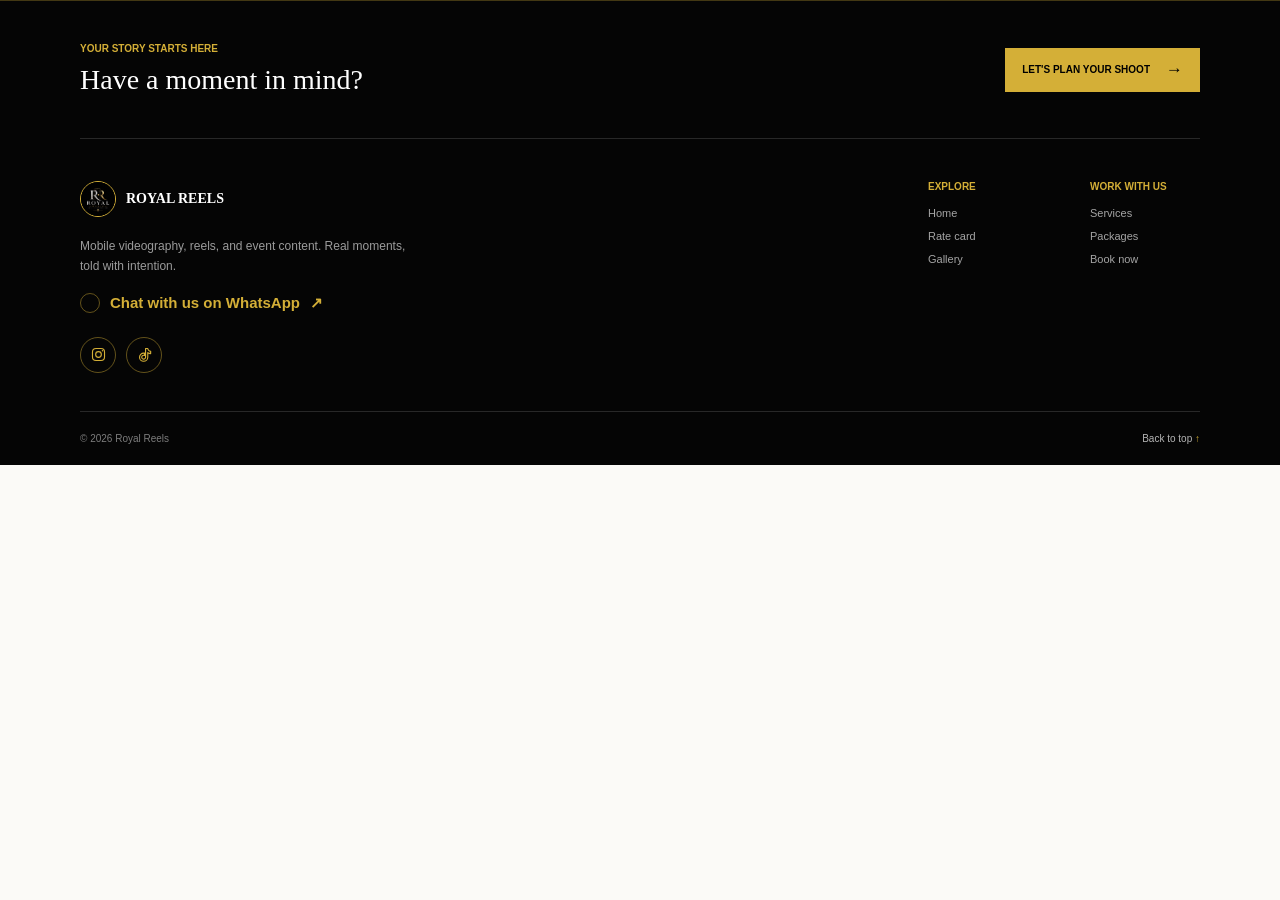
==== about.html @ 1a12eba7 "initial commit" ====
<!DOCTYPE html>
<html lang="en">
<head>
    <meta charset="UTF-8">
    <meta name="viewport" content="width=device-width, initial-scale=1.0">
    <title>About | Royal Reels</title>
    <link rel="stylesheet" href="index.css">
</head>
<body>
<nav class="mobile-bottom-nav" aria-label="Mobile navigation">
    <div class="mobile-bottom-nav-inner">
        <a class="mobile-bottom-nav-item" href="index.html#home">
            <svg viewBox="0 0 24 24" aria-hidden="true" focusable="false">
                <path d="M3 10.5 12 3l9 7.5M5 9.5V21h14V9.5M9 21v-6h6v6" />
            </svg>
            <span>Home</span>
        </a>
        <a class="mobile-bottom-nav-item" href="rate-card.html">
            <svg viewBox="0 0 24 24" aria-hidden="true" focusable="false">
                <path d="M5 4h14v16H5zM8 8h8M8 12h8M8 16h4" />
            </svg>
            <span>Rates</span>
        </a>
        <a class="mobile-book-button" href="Book-Now.html" aria-label="Book a shoot" title="Book a shoot">
            <span class="mobile-book-icon" aria-hidden="true">+</span>
            <span>Book</span>
        </a>
        <a class="mobile-bottom-nav-item" href="gallery.html">
            <svg viewBox="0 0 24 24" aria-hidden="true" focusable="false">
                <rect x="3" y="4" width="18" height="16" rx="2" />
                <circle cx="8" cy="9" r="1.2" />
                <path d="m3 17 5-5 4 4 3-3 6 5" />
            </svg>
            <span>Gallery</span>
        </a>
        <a class="mobile-bottom-nav-item is-active" href="index.html#about" aria-current="page">
            <svg viewBox="0 0 24 24" aria-hidden="true" focusable="false">
                <circle cx="12" cy="8" r="3.5" />
                <path d="M5 21c.7-4 3-6 7-6s6.3 2 7 6" />
            </svg>
            <span>About</span>
        </a>
    </div>
</nav>
    <footer class="site-footer">
        <div class="footer-cta">
            <div>
                <p class="footer-eyebrow">Your story starts here</p>
                <h2>Have a moment in mind?</h2>
            </div>
            <a class="footer-book" href="Book-Now.html">Let's plan your shoot <span aria-hidden="true">&rarr;</span></a>
        </div>
        <div class="footer-main">
            <div class="footer-brand-block">
                <a class="footer-brand" href="#home" aria-label="Royal Reels home">
                    <img src="images/logo.jpeg" alt="" width="42" height="42">
                    <span>ROYAL REELS</span>
                </a>
                <p>Mobile videography, reels, and event content. Real moments, told with intention.</p>
                <a class="footer-contact" href="https://wa.me/2347016181691" target="_blank" rel="noopener noreferrer" aria-label="Chat with us on WhatsApp">
                    <svg viewBox="0 0 24 24" aria-hidden="true" focusable="false">
                        <path d="M20.5 3.5A11.7 11.7 0 0 0 3.1 16.8L2 22l5.3-1.4A11.7 11.7 0 1 0 20.5 3.5Zm-7.8 17.2c-1.8 0-3.5-.5-5-1.4l-.4-.2-3.1.8 1-3.1-.3-.5a9.7 9.7 0 1 1 17 0 9.7 9.7 0 0 1-9.2 5.4Zm5.3-7.2c-.3-.2-1.7-.8-2-.9-.3-.1-.5-.2-.7.2-.2.3-.8.9-.9 1.1-.2.2-.3.2-.6.1a8.1 8.1 0 0 1-2.4-1.5c-.9-.8-1.5-1.8-1.7-2.1-.2-.3 0-.5.2-.7l.3-.3c.1-.1.2-.3.3-.5.1-.2 0-.4 0-.5l-.1-.4c-.1-.3-.7-1.7-.9-2.3-.2-.5-.4-.4-.7-.4h-.6c-.2 0-.5.1-.7.4-.3.3-1 1-1 2.4s1.1 2.8 1.3 3c.2.2 2.1 3.3 5.1 4.6.7.3 1.2.5 1.7.6.8.2 1.5.2 2.1.1.6-.1 1.7-.7 2-1.3.3-.7.3-1.2.2-1.3-.1-.1-.3-.2-.6-.4Z"></path>
                    </svg>
                    <span>Chat with us on WhatsApp</span>
                    <span aria-hidden="true">&nearr;</span>
                </a>
                <div class="footer-socials" role="group" aria-label="Social media">
                    <a href="https://www.instagram.com/officialroyal_reels?stkn=MTJ2NTk3cTl4YmVkdA%3D%3D&utm_source=qr" target="_blank" rel="noopener noreferrer" aria-label="Instagram">
                        <svg viewBox="0 0 24 24" aria-hidden="true" focusable="false">
                            <rect x="3.5" y="3.5" width="17" height="17" rx="5"></rect>
                            <circle cx="12" cy="12" r="4"></circle>
                            <circle class="footer-social-dot" cx="17.6" cy="6.7" r="1"></circle>
                        </svg>
                    </a>
                    <a href="https://www.tiktok.com/@the_mobilevideographer?_r=1&_t=ZS-9AAEpBnpHGO" target="_blank" rel="noopener noreferrer" aria-label="TikTok">
                        <svg viewBox="0 0 24 24" aria-hidden="true" focusable="false">
                            <path
                                d="M16.6 3.5c.4 2.4 1.8 3.8 4.1 4v3.2a9 9 0 0 1-4.1-1.3v6.4a5.8 5.8 0 1 1-5.8-5.8c.4 0 .8 0 1.2.1v3.3a2.7 2.7 0 1 0 1.5 2.4V3.5h3.1Z">
                            </path>
                        </svg>
                    </a>
                </div>
            </div>
            <nav class="footer-nav" aria-label="Footer navigation">
                <div class="footer-nav-group">
                    <h3>Explore</h3>
                    <a href="#home">Home</a>
                    <a href="rate-card.html">Rate card</a>
                    <a href="gallery.html">Gallery</a>
                </div>
                <div class="footer-nav-group">
                    <h3>Work with us</h3>
                    <a href="#services">Services</a>
                    <a href="#packages">Packages</a>
                    <a href="Book-Now.html">Book now</a>
                </div>
            </nav>
        </div>
        <div class="footer-bottom">
            <span>&copy; 2026 Royal Reels</span>
            <a href="#home">Back to top <span aria-hidden="true">&uarr;</span></a>
        </div>
    </footer>
</body>
</html>
---- index.css ----
:root {
	color-scheme: light;
	--ink: #25231f;
	--muted: #77736c;
	--paper: #fbfaf7;
	--line: #e9e5dc;
	--wine: #762f38;
	--wine-dark: #60232d;
	--gold: #b99554;
	--nav-gold: #C9A227;
}

* {
	box-sizing: border-box;
}

body {
	margin: 0;
	color: var(--ink);
	background: var(--paper);
	font-family: "Trebuchet MS", "Segoe UI", sans-serif;
}

a {
	color: inherit;
	text-decoration: none;
}

.site-header {
	position: fixed;
	top: 0;
	z-index: 10;
	width: 100%;
	margin-bottom: -82px;
	border-bottom: 1px solid transparent;
	background: transparent;
	transition: background-color 220ms ease, border-color 220ms ease, backdrop-filter 220ms ease;
}

.site-header.is-scrolled {
	border-bottom-color: rgb(255 255 255 / 8%);
	background: rgb(8 8 8 / 92%);
	backdrop-filter: blur(8px);
	-webkit-backdrop-filter: blur(8px);
}

.navbar {
	display: flex;
	align-items: center;
	justify-content: space-between;
	max-width: 1440px;
	min-height: 82px;
	margin: 0 auto;
	padding: 0 6.25%;
}

.brand {
	display: inline-flex;
	align-items: center;
	gap: 11px;
	flex: 0 0 auto;
}

.brand-mark {
	display: block;
	flex: 0 0 42px;
	width: 42px;
	height: 42px;
	padding: 2px;
	border: 1px solid var(--nav-gold);
	border-radius: 50%;
	background: #080808;
	object-fit: contain;
}

.brand-name {
	font-family: Georgia, "Times New Roman", serif;
	font-size: 18px;
	font-weight: 700;
	letter-spacing: 0;
	color: #fff;
}

.nav-panel,
.nav-links,
.nav-actions {
	display: flex;
	align-items: center;
}

.nav-panel {
	flex: 1;
	justify-content: space-between;
	margin-left: auto;
	padding-left: clamp(32px, 6vw, 88px);
}

.nav-links {
	gap: clamp(18px, 2.5vw, 36px);
}

.nav-link {
	color: #fff;
	font-size: 12px;
	font-weight: 600;
	white-space: nowrap;
	transition: color 160ms ease;
}

.nav-link {
	position: relative;
	display: inline-flex;
	align-items: center;
	min-height: 82px;
}

.nav-link::after {
	position: absolute;
	right: 0;
	bottom: 22px;
	left: 0;
	height: 0.5px;
	background: var(--nav-gold);
	content: "";
	transform: scaleX(0);
	transform-origin: left;
	transition: transform 180ms ease;
}

.nav-link:hover,
.nav-link:focus-visible {
	color: var(--nav-gold);
}

.nav-link:hover::after,
.nav-link:focus-visible::after {
	transform: scaleX(1);
}

.nav-link.is-active {
	color: #fff;
}

.nav-link.is-active::after {
	transform: scaleX(1);
}

.book-button {
	display: inline-flex;
	align-items: center;
	justify-content: center;
	min-width: 132px;
	min-height: 42px;
	padding: 0 17px;
	border-radius: 13px;
	border: 1px solid var(--nav-gold);
	color: #080808;
	background: var(--nav-gold);
	font-size: 12px;
	font-weight: 700;
	white-space: nowrap;
	transition: background-color 160ms ease, color 160ms ease, transform 160ms ease;
}

.book-button:hover,
.book-button:focus-visible {
	transform: translateY(-1px);
	color: var(--nav-gold);
	background: transparent;
}

.menu-toggle {
	display: none;
}

.mobile-bottom-nav {
	display: none;
}

.hero {
	position: relative;
	display: flex;
	align-items: center;
	height: 100vh;
	height: 100svh;
	overflow: hidden;
	color: #fff;
	background: #241b1b;
	isolation: isolate;
}

.hero-video,
.hero-shade {
	position: absolute;
	z-index: -1;
	inset: 0;
	width: 100%;
	height: 100%;
}

.hero-video {
	object-fit: cover;
	object-position: center 48%;
	background: url("images/pk.jpeg") center / cover no-repeat;
	transform: scale(1.04);
	animation: hero-video-drift 32s ease-in-out infinite alternate;
}

.hero-shade {
	background: rgb(0 0 0 / 55%);
}

.hero-shade::after {
	position: absolute;
	right: 0;
	bottom: 0;
	left: 0;
	height: 30%;
	background: linear-gradient(0deg, rgb(0 0 0 / 32%), transparent);
	backdrop-filter: blur(3px);
	-webkit-backdrop-filter: blur(3px);
	content: "";
	mask-image: linear-gradient(to bottom, transparent, #000 70%);
}

@keyframes hero-video-drift {
	from {
		transform: scale(1.04);
	}
	to {
		transform: scale(1.1);
	}
}

.hero-content {
	width: min(100%, 1000px);
	margin: 0 auto;
	padding: 140px 32px 80px;
	text-align: center;
}

.hero-eyebrow {
	display: flex;
	align-items: center;
	justify-content: center;
	gap: 12px;
	margin: 0 0 25px;
	color: var(--nav-gold);
	font-size: 12px;
	font-weight: 700;
	text-transform: uppercase;
}

.hero-eyebrow span {
	font-size: 10px;
}

.hero h1 {
	margin: 0;
	font-family: Georgia, "Times New Roman", serif;
	font-size: 68px;
	font-weight: 400;
	line-height: 1.12;
	text-transform: uppercase;
}

.hero-description {
	max-width: 540px;
	margin: 24px auto 32px;
	color: rgb(255 255 255 / 82%);
	font-size: 16px;
	line-height: 1.65;
}

.hero-actions {
	display: flex;
	align-items: center;
	justify-content: center;
	flex-wrap: wrap;
	gap: 18px;
}

.hero-primary {
	display: inline-flex;
	align-items: center;
	justify-content: center;
	min-width: 178px;
	min-height: 49px;
	padding: 0 18px;
	border-radius: 3px;
	color: #fff;
	background: black;
	font-size: 14px;
	font-weight: 700;
	transition: background-color 160ms ease, transform 160ms ease;
}

.hero-primary:hover{
	transform: translateY(-1px);
	background: rgb(157, 134, 5);
}

.hero-secondary {
	display: inline-flex;
	align-items: center;
	justify-content: center;
	min-width: 178px;
	min-height: 49px;
	padding: 0 18px;
	border: 1px solid rgb(255 255 255 / 65%);
	border-radius: 3px;
	color: #fff;
	font-size: 14px;
	font-weight: 600;
	transition: border-color 160ms ease, color 160ms ease, background-color 160ms ease;
}

.hero-secondary:hover,
.hero-secondary:focus-visible {
	border-color: var(--nav-gold);
	color: var(--nav-gold);
	background: rgb(0 0 0 / 25%);
}

.video-credit {
	margin: 44px 0 0;
	color: rgb(255 255 255 / 67%);
	font-size: 11px;
}

.video-credit a {
	text-decoration: underline;
	text-underline-offset: 2px;
}

.video-credit a:hover,
.video-credit a:focus-visible {
	color: #fff;
}

.hero-index {
	position: absolute;
	right: 6.25%;
	bottom: 34px;
	display: flex;
	align-items: center;
	gap: 12px;
	color: rgb(255 255 255 / 78%);
	font-family: Georgia, "Times New Roman", serif;
	font-size: 12px;
}

.hero-index span {
	width: 38px;
	height: 1px;
	background: var(--nav-gold);
}

.portfolio-section {
	padding: 88px max(6.25%, calc((100% - 1160px) / 2)) 92px;
	color: #fff;
	background: #000;
	scroll-margin-top: 82px;
}

.portfolio-intro {
	text-align: center;
}

.portfolio-eyebrow {
	margin: 0;
	color: #fff;
	font-size: 12px;
	font-weight: 700;
	text-transform: uppercase;
}

.portfolio-rule {
	display: block;
	width: 42px;
	height: 2px;
	margin: 13px auto 23px;
	background: #D4AF37;
}

.portfolio-intro h2 {
	margin: 0;
	color: #fff;
	font-family: Georgia, "Times New Roman", serif;
	font-size: 42px;
	font-weight: 400;
	text-transform: uppercase;
}

.portfolio-intro > p:last-child {
	margin: 14px 0 0;
	color: rgb(255 255 255 / 72%);
	font-size: 14px;
	line-height: 1.6;
}

.portfolio-filters {
	display: flex;
	justify-content: center;
	flex-wrap: wrap;
	gap: 30px;
	margin: 36px 0 28px;
}

.portfolio-filter {
	position: relative;
	min-height: 35px;
	padding: 0 0 8px;
	border: 0;
	color: rgb(255 255 255 / 68%);
	background: transparent;
	font: inherit;
	font-size: 11px;
	font-weight: 700;
	text-transform: uppercase;
	cursor: pointer;
	transition: color 180ms ease;
}

.portfolio-filter::after {
	position: absolute;
	right: 0;
	bottom: 0;
	left: 0;
	height: 2px;
	background: #D4AF37;
	content: "";
	transform: scaleX(0);
	transform-origin: left;
	transition: transform 180ms ease;
}

.portfolio-filter:hover,
.portfolio-filter:focus-visible,
.portfolio-filter.is-active {
	color: #D4AF37;
}

.portfolio-filter:hover::after,
.portfolio-filter:focus-visible::after,
.portfolio-filter.is-active::after {
	transform: scaleX(1);
}

.portfolio-grid {
	display: grid;
	grid-template-columns: repeat(2, minmax(0, 1fr));
	gap: 22px;
}

.portfolio-item {
	min-width: 0;
}

.portfolio-item[hidden] {
	display: none;
}

.portfolio-card {
	position: relative;
	display: block;
	width: 100%;
	padding: 0;
	border: 0;
	aspect-ratio: 16 / 10;
	overflow: hidden;
	color: #fff;
	background: #181818;
	font: inherit;
	text-align: left;
	cursor: pointer;
}

.portfolio-card img,
.portfolio-preview-video,
.portfolio-card-shade {
	position: absolute;
	inset: 0;
	width: 100%;
	height: 100%;
}

.portfolio-card img {
	object-fit: cover;
	transition: opacity 250ms ease, transform 400ms ease;
}

.portfolio-preview-video {
	object-fit: cover;
	opacity: 0;
	transition: opacity 250ms ease;
}

.portfolio-card.is-playing img {
	opacity: 0;
}

.portfolio-card.is-playing .portfolio-preview-video {
	opacity: 1;
}

.portfolio-card-shade {
	background: linear-gradient(0deg, rgb(0 0 0 / 72%), transparent 58%);
	transition: background-color 250ms ease;
}

.portfolio-play {
	position: absolute;
	top: 50%;
	left: 50%;
	display: grid;
	place-items: center;
	width: 52px;
	height: 52px;
	border: 1px solid rgb(212 175 55 / 84%);
	border-radius: 50%;
	background: rgb(0 0 0 / 35%);
	transform: translate(-50%, -50%);
	transition: color 250ms ease, background-color 250ms ease, border-color 250ms ease, transform 250ms ease;
}

.portfolio-play::before {
	width: 0;
	height: 0;
	margin-left: 4px;
	border-top: 7px solid transparent;
	border-bottom: 7px solid transparent;
	border-left: 10px solid #D4AF37;
	content: "";
}

.portfolio-card-title {
	position: absolute;
	right: 24px;
	bottom: 21px;
	left: 24px;
	color: #fff;
	font-family: Georgia, "Times New Roman", serif;
	font-size: 18px;
	text-transform: uppercase;
}

.portfolio-card:hover img,
.portfolio-card:focus-visible img {
	transform: scale(1.05);
}

.portfolio-card:hover .portfolio-card-shade,
.portfolio-card:focus-visible .portfolio-card-shade {
	background-color: rgb(0 0 0 / 25%);
}

.portfolio-card:hover .portfolio-play,
.portfolio-card:focus-visible .portfolio-play {
	border-color: #D4AF37;
	background: #D4AF37;
	transform: translate(-50%, -50%) scale(1.08);
}

.portfolio-card:hover .portfolio-play::before,
.portfolio-card:focus-visible .portfolio-play::before {
	border-left-color: #000;
}

.portfolio-view-all {
	display: flex;
	align-items: center;
	justify-content: center;
	gap: 14px;
	min-width: 176px;
	min-height: 44px;
	margin: 34px auto 0;
	padding: 0 18px;
	border: 1px solid #D4AF37;
	color: #fff;
	background: transparent;
	font: inherit;
	font-size: 11px;
	font-weight: 700;
	text-transform: uppercase;
	cursor: pointer;
	transition: color 180ms ease, background-color 180ms ease;
}

.portfolio-view-all:hover,
.portfolio-view-all:focus-visible {
	color: #000;
	background: #D4AF37;
}

.portfolio-view-all span {
	font-size: 17px;
}

@media (max-width: 600px) {
	.portfolio-section {
		padding: 64px 5% 68px;
	}

	.portfolio-filters {
		gap: 14px;
		margin: 28px 0 22px;
	}

	.portfolio-grid {
		grid-template-columns: 1fr;
		gap: 16px;
		max-width: 520px;
		margin: 0 auto;
	}
}

.portfolio-dialog {
	position: fixed;
	inset: 0;
	width: 100vw;
	height: 100vh;
	height: 100dvh;
	max-width: none;
	max-height: none;
	margin: 0;
	padding: 0;
	border: 0;
	color: #fff;
	background: #000;
}

.portfolio-dialog:not([open]) {
	display: none;
}

.portfolio-dialog[open] {
	display: flex;
	flex-direction: column;
}

.portfolio-dialog::backdrop {
	background: #000;
}

.portfolio-dialog-header {
	display: flex;
	align-items: center;
	justify-content: space-between;
	gap: 16px;
	min-height: 64px;
	padding: 0 28px;
	border-bottom: 1px solid rgb(212 175 55 / 30%);
}

.portfolio-dialog-header h2 {
	margin: 0;
	color: #D4AF37;
	font-family: Georgia, "Times New Roman", serif;
	font-size: 17px;
	font-weight: 400;
}

.portfolio-dialog-close {
	width: 40px;
	height: 40px;
	border: 1px solid rgb(212 175 55 / 70%);
	color: #fff;
	background: transparent;
	font: inherit;
	font-size: 24px;
	line-height: 1;
	cursor: pointer;
}

.portfolio-dialog-close:hover,
.portfolio-dialog-close:focus-visible {
	color: #000;
	background: #D4AF37;
}

.portfolio-dialog-video {
	flex: 1;
	width: 100%;
	height: 100%;
	min-height: 0;
	object-fit: contain;
	background: #000;
}

.portfolio-dialog-embed {
	flex: 1;
	width: 100%;
	height: 100%;
	min-height: 0;
	border: 0;
	background: #000;
}

.portfolio-dialog-embed[hidden] {
	display: none;
}

.portfolio-controls {
	display: grid;
	grid-template-columns: auto minmax(120px, 1fr) auto minmax(90px, 140px) auto;
	align-items: center;
	gap: 18px;
	min-height: 78px;
	padding: 12px 28px;
	border-top: 1px solid rgb(212 175 55 / 30%);
}

.portfolio-play-toggle {
	display: inline-flex;
	align-items: center;
	justify-content: center;
	min-height: 38px;
	padding: 0 12px;
	border: 1px solid transparent;
	color: #fff;
	background: transparent;
	font: inherit;
	font-size: 12px;
	cursor: pointer;
	transition: color 160ms ease, border-color 160ms ease, background-color 160ms ease;
}

.portfolio-play-toggle {
	width: 42px;
	padding: 0;
	color: #D4AF37;
	font-size: 17px;
}

.portfolio-play-toggle:hover,
.portfolio-play-toggle:focus-visible {
	border-color: #D4AF37;
	color: #D4AF37;
}

.portfolio-timeline {
	display: grid;
	grid-template-columns: auto minmax(40px, 1fr) auto;
	align-items: center;
	gap: 10px;
	color: rgb(255 255 255 / 72%);
	font-size: 11px;
	font-variant-numeric: tabular-nums;
}

.portfolio-progress {
	width: 100%;
	margin: 0;
	accent-color: #D4AF37;
	cursor: pointer;
}

.portfolio-progress {
	height: 4px;
	border-radius: 10px;
	appearance: none;
	background: linear-gradient(to right, #D4AF37 var(--progress, 0%), rgb(255 255 255 / 24%) var(--progress, 0%));
}

.portfolio-progress::-webkit-slider-thumb {
	width: 12px;
	height: 12px;
	border: 0;
	border-radius: 50%;
	appearance: none;
	background: #D4AF37;
}

.portfolio-progress::-moz-range-thumb {
	width: 12px;
	height: 12px;
	border: 0;
	border-radius: 50%;
	background: #D4AF37;
}

@media (max-width: 600px) {
	.portfolio-dialog-header {
		min-height: 58px;
		padding: 0 16px;
	}

	.portfolio-controls {
		grid-template-columns: auto minmax(80px, 1fr) auto auto;
		gap: 8px;
		padding: 10px 12px 14px;
	}

}

.services-section {
	--service-gold: #D4AF37;
	padding: 76px max(6.25%, calc((100% - 1240px) / 2)) 84px;
	color: #FFFFFF;
	background: #080808;
	scroll-margin-top: 82px;
}

.services-intro {
	max-width: 720px;
	margin: 0 auto 40px;
	text-align: center;
}

.section-eyebrow {
	margin: 0 0 15px;
	color: var(--service-gold);
	font-size: 12px;
	font-weight: 700;
	text-transform: uppercase;
}

.services-intro h2 {
	margin: 0;
	color: #FFFFFF;
	font-family: Georgia, "Times New Roman", serif;
	font-size: 42px;
	font-weight: 400;
	text-transform: uppercase;
}

.services-intro > p:last-child {
	max-width: 610px;
	margin: 17px auto 0;
	color: rgb(255 255 255 / 76%);
	font-size: 15px;
	line-height: 1.7;
}

.service-grid {
	display: grid;
	grid-template-columns: repeat(3, minmax(0, 1fr));
	gap: 20px;
	max-width: 1240px;
	margin: 0 auto;
	scroll-margin-top: 100px;
}

.service-card {
	display: flex;
	flex-direction: column;
	min-width: 0;
	border: 1px solid var(--service-gold);
	border-radius: 4px;
	background: transparent;
	box-shadow: 0 12px 32px rgb(0 0 0 / 20%);
	overflow: hidden;
	transition: transform 0.4s ease, box-shadow 0.4s ease;
}

.service-card:hover,
.service-card:focus-within {
	transform: translateY(-5px);
	box-shadow: 0 18px 38px rgb(212 175 55 / 12%);
}

.service-artwork {
	position: relative;
	display: block;
	height: 250px;
	overflow: hidden;
	color: #fff;
	background: #181818;
}

.service-artwork-image,
.service-artwork-shade {
	position: absolute;
	inset: 0;
	width: 100%;
	height: 100%;
}

.service-artwork-image {
	object-fit: cover;
	transition: transform 0.4s ease;
}

.service-artwork-shade {
	background: linear-gradient(0deg, rgb(0 0 0 / 68%), rgb(0 0 0 / 4%) 75%);
	transition: background-color 0.4s ease;
}

.service-process-icon {
	position: absolute;
	display: grid;
	place-items: center;
	inset: 0;
	color: var(--service-gold);
	font-size: 38px;
	text-shadow: 0 2px 18px rgb(0 0 0 / 65%);
}

.service-card:hover .service-artwork-image,
.service-artwork:focus-visible .service-artwork-image {
	transform: scale(1.05);
}

.service-card:hover .service-artwork-shade,
.service-card:focus-within .service-artwork-shade {
	background-color: rgb(0 0 0 / 45%);
}

.service-details {
	display: flex;
	flex: 1;
	flex-direction: column;
	padding: 18px 22px 20px;
	background: #101010;
}

.service-title {
	margin: 0 0 12px;
	color: #fff;
	font-family: Georgia, "Times New Roman", serif;
	font-size: 22px;
	font-weight: 400;
	text-transform: uppercase;
}

.service-number {
	display: flex;
	align-items: center;
	gap: 12px;
	margin: 0 0 15px;
	color: var(--service-gold);
	font-size: 12px;
	font-weight: 700;
}

.service-number span {
	color: rgb(255 255 255 / 62%);
	font-size: 10px;
	font-weight: 600;
	text-transform: uppercase;
}

.service-price {
	display: flex;
	align-items: baseline;
	gap: 6px;
	min-height: 35px;
	margin: 13px 0 15px;
	color: rgb(255 255 255 / 72%);
	font-size: 13px;
}

.service-price strong {
	color: var(--service-gold);
	font-family: Georgia, "Times New Roman", serif;
	font-size: 23px;
	font-weight: 700;
}

.service-description {
	min-height: 76px;
	margin: 0 0 23px;
	color: rgb(255 255 255 / 78%);
	font-size: 14px;
	line-height: 1.65;
}

.service-card h4,
.service-detail h4 {
	margin: 0 0 12px;
	color: var(--service-gold);
	font-size: 12px;
	font-weight: 700;
	text-transform: uppercase;
}

.service-card ul,
.service-detail ul {
	display: grid;
	gap: 10px;
	margin: 0 0 26px;
	padding: 0;
	color: rgb(255 255 255 / 82%);
	font-size: 13px;
	line-height: 1.45;
	list-style: none;
}

.service-card li,
.service-detail li {
	position: relative;
	padding-left: 17px;
}

.service-card li::before,
.service-detail li::before {
	position: absolute;
	top: 0.55em;
	left: 0;
	width: 5px;
	height: 5px;
	border-radius: 50%;
	background: var(--service-gold);
	content: "";
}

.service-book {
	display: flex;
	align-items: center;
	justify-content: space-between;
	min-height: 46px;
	margin-top: auto;
	padding: 0 15px;
	border: 1px solid var(--service-gold);
	border-radius: 3px;
	color: #FFFFFF;
	background: transparent;
	font-size: 11px;
	font-weight: 700;
	text-transform: uppercase;
	transition: color 160ms ease, background-color 160ms ease, border-color 160ms ease;
}

.service-book:hover,
.service-book:focus-visible {
	border-color: var(--service-gold);
	color: #000000;
	background: var(--service-gold);
}

.service-book span {
	font-size: 17px;
}

.service-detail-grid {
	display: grid;
	grid-template-columns: repeat(3, minmax(0, 1fr));
	gap: 20px;
	max-width: 1240px;
	margin: 54px auto 0;
}

.service-detail {
	min-width: 0;
	padding: 24px 22px;
	border: 1px solid rgb(212 175 55 / 42%);
	border-radius: 4px;
	background: #101010;
	scroll-margin-top: 96px;
}

.service-detail h3 {
	margin: 0 0 10px;
	color: #fff;
	font-family: Georgia, "Times New Roman", serif;
	font-size: 19px;
	font-weight: 400;
	line-height: 1.35;
}

.service-detail > p:not(.service-number) {
	margin: 0 0 22px;
	color: rgb(255 255 255 / 76%);
	font-size: 13px;
	line-height: 1.65;
}

.service-detail h4 {
	margin-top: auto;
}

.packages-section {
	--package-gold: #D4AF37;
	padding: 76px max(6.25%, calc((100% - 1240px) / 2)) 84px;
	color: #fff;
	background: #101010;
	scroll-margin-top: 82px;
}

.packages-intro {
	margin: 0 auto 40px;
	text-align: center;
}

.packages-eyebrow {
	margin: 0 0 12px;
	color: var(--package-gold);
	font-size: 12px;
	font-weight: 700;
	text-transform: uppercase;
}

.packages-specialties {
	margin: 0 0 22px;
	color: rgb(255 255 255 / 76%);
	font-size: 11px;
	font-weight: 700;
	text-transform: uppercase;
}

.packages-specialties span {
	padding: 0 7px;
	color: var(--package-gold);
}

.packages-intro h2 {
	margin: 0;
	font-family: Georgia, "Times New Roman", serif;
	font-size: 40px;
	font-weight: 400;
	text-transform: uppercase;
}

.packages-intro h3 {
	margin: 30px 0 0;
	color: var(--package-gold);
	font-size: 12px;
	font-weight: 700;
	text-transform: uppercase;
}

.package-grid {
	display: grid;
	grid-template-columns: repeat(6, minmax(0, 1fr));
	gap: 20px;
	max-width: 1240px;
	margin: 0 auto;
}

.package-card {
	display: flex;
	flex-direction: column;
	grid-column: span 2;
	min-width: 0;
	overflow: hidden;
	padding: 26px 24px 22px;
	border: 1px solid rgb(212 175 55 / 55%);
	border-radius: 4px;
	background: transparent;
	transition: border-color 200ms ease, background-color 200ms ease, transform 200ms ease;
}

.package-image-wrap {
	position: relative;
	width: calc(100% + 48px);
	height: 180px;
	margin: -26px -24px 22px;
	overflow: hidden;
	background: #181818;
}

.package-image-wrap::after {
	position: absolute;
	inset: 0;
	background: linear-gradient(0deg, rgb(0 0 0 / 40%), transparent 60%);
	content: "";
}

.package-image {
	width: 100%;
	height: 100%;
	object-fit: cover;
	transition: transform 400ms ease;
}

.package-card:hover,
.package-card:focus-within {
	transform: translateY(-3px);
	border-color: var(--package-gold);
	background: rgb(212 175 55 / 5%);
}

.package-card-featured {
	border-color: var(--package-gold);
}

.package-card:nth-child(4) {
	grid-column: 2 / span 2;
}

.package-card:nth-child(5) {
	grid-column: 4 / span 2;
}

.package-card:hover .package-image,
.package-card:focus-within .package-image {
	transform: scale(1.05);
}

.package-kicker {
	display: flex;
	align-items: center;
	gap: 10px;
	margin: 0 0 22px;
	color: var(--package-gold);
	font-size: 11px;
	font-weight: 700;
}

.package-kicker span {
	color: rgb(255 255 255 / 58%);
	font-size: 10px;
	font-weight: 600;
	text-transform: uppercase;
}

.package-card h3 {
	margin: 0;
	font-family: Georgia, "Times New Roman", serif;
	font-size: 23px;
	font-weight: 400;
}

.package-price {
	display: flex;
	align-items: baseline;
	gap: 7px;
	min-height: 34px;
	margin: 14px 0 12px;
	color: rgb(255 255 255 / 68%);
	font-size: 12px;
}

.package-price strong {
	color: var(--package-gold);
	font-family: Georgia, "Times New Roman", serif;
	font-size: 24px;
}

.package-tier {
	display: block;
	margin-top: 5px;
	color: var(--package-gold);
	font-family: "Trebuchet MS", "Segoe UI", sans-serif;
	font-size: 10px;
	font-weight: 700;
	text-transform: uppercase;
}

.package-includes {
	display: grid;
	gap: 11px;
	margin: 4px 0 24px;
	padding: 0;
	color: rgb(255 255 255 / 82%);
	font-size: 12px;
	line-height: 1.5;
	list-style: none;
}

.package-includes li {
	position: relative;
	padding-left: 15px;
}

.package-includes li::before {
	position: absolute;
	top: 0.58em;
	left: 0;
	width: 5px;
	height: 5px;
	border-radius: 50%;
	background: var(--package-gold);
	content: "";
}

.package-link {
	display: flex;
	align-items: center;
	justify-content: space-between;
	margin-top: auto;
	padding-top: 14px;
	border-top: 1px solid rgb(212 175 55 / 36%);
	color: #fff;
	font-size: 10px;
	font-weight: 700;
	text-transform: uppercase;
	transition: color 180ms ease;
}

.package-link:hover,
.package-link:focus-visible {
	color: var(--package-gold);
}

.package-link span {
	font-size: 17px;
}

.package-footer {
	display: flex;
	align-items: center;
	justify-content: space-between;
	gap: 36px;
	max-width: 1240px;
	margin: 44px auto 0;
	padding: 24px 26px;
	border: 1px solid rgb(212 175 55 / 46%);
	background: #080808;
}

.package-pricing-note h3 {
	margin: 0 0 12px;
	color: #fff;
	font-size: 12px;
	font-weight: 700;
}

.package-pricing-note ul {
	display: flex;
	flex-wrap: wrap;
	gap: 8px 24px;
	margin: 0;
	padding: 0;
	color: rgb(255 255 255 / 72%);
	font-size: 11px;
	list-style: none;
}

.package-pricing-note li::before {
	margin-right: 7px;
	color: var(--package-gold);
	content: "•";
}

.package-cta {
	display: inline-flex;
	align-items: center;
	justify-content: center;
	gap: 16px;
	flex: 0 0 auto;
	min-width: 145px;
	min-height: 44px;
	padding: 0 16px;
	border: 1px solid var(--package-gold);
	color: #000;
	background: var(--package-gold);
	font-size: 11px;
	font-weight: 700;
	text-transform: uppercase;
	transition: color 180ms ease, background-color 180ms ease;
}

.package-cta:hover,
.package-cta:focus-visible {
	color: var(--package-gold);
	background: transparent;
}

.package-cta span {
	font-size: 17px;
}

.testimonials-section {
	padding: 86px max(6.25%, calc((100% - 1240px) / 2)) 18px;
	background: #0b0b0b;
	color: #fff;
}

.testimonials-intro {
	max-width: 720px;
	margin: 0 auto 32px;
	text-align: center;
}

.testimonials-intro h2 {
	margin: 0;
	font-family: Georgia, "Times New Roman", serif;
	font-size: 42px;
	font-weight: 400;
	text-transform: uppercase;
}

.testimonials-layout {
	display: grid;
	grid-template-columns: minmax(260px, 0.9fr) minmax(0, 1.4fr);
	gap: 24px;
	max-width: 1240px;
	margin: 0 auto;
	align-items: stretch;
}

.testimonial-visual {
	position: relative;
	min-width: 0;
	overflow: hidden;
	border: 1px solid rgb(212 175 55 / 46%);
	background: #181818;
}

.testimonial-visual img {
	display: block;
	width: 100%;
	height: 100%;
	object-fit: cover;
	min-height: 360px;
}

.testimonial-visual span {
	position: absolute;
	left: 20px;
	bottom: 18px;
	padding: 8px 10px;
	background: rgba(0, 0, 0, 0.45);
	color: #fff;
	font-family: Georgia, "Times New Roman", serif;
	font-size: 14px;
}

.testimonial-grid {
	display: grid;
	grid-template-columns: repeat(3, minmax(0, 1fr));
	gap: 22px;
}

.testimonial-card {
	display: flex;
	flex-direction: column;
	min-width: 0;
	padding: 0 0 22px;
	border: 1px solid rgb(212 175 55 / 46%);
	border-radius: 4px;
	overflow: hidden;
	background: rgba(255, 255, 255, 0.02);
}

.testimonial-image {
	display: block;
	width: 100%;
	height: 220px;
	object-fit: cover;
	border-bottom: 1px solid rgb(212 175 55 / 25%);
}

.testimonial-stars {
	margin: 22px 24px 16px;
	color: #D4AF37;
	letter-spacing: 0.18em;
	font-size: 14px;
}

.testimonial-card p {
	margin: 0 24px;
	color: rgb(255 255 255 / 78%);
	font-size: 14px;
	line-height: 1.8;
}

.testimonial-author {
	display: grid;
	gap: 4px;
	margin: 22px 24px 0;
	padding-top: 18px;
	border-top: 1px solid rgb(212 175 55 / 25%);
}

.testimonial-author strong {
	color: #fff;
	font-size: 13px;
	font-weight: 700;
	text-transform: uppercase;
}

.testimonial-author span {
	color: rgb(255 255 255 / 62%);
	font-size: 11px;
}

@media (max-width: 900px) {
	.testimonials-layout {
		grid-template-columns: 1fr;
	}

	.testimonial-grid {
		grid-template-columns: 1fr;
	}
}

.about-section {
	display: grid;
	grid-template-columns: minmax(0, 0.95fr) minmax(0, 1.05fr);
	align-items: center;
	gap: clamp(40px, 8vw, 112px);
	padding: 96px max(6.25%, calc((100% - 1240px) / 2));
	color: #fff;
	background: #080808;
	scroll-margin-top: 82px;
}

.about-visual {
	position: relative;
	min-width: 0;
	aspect-ratio: 4 / 4.5;
	max-height: 580px;
	overflow: hidden;
	background: #181818;
}

.about-visual::after {
	position: absolute;
	inset: 40% 0 0;
	background: linear-gradient(0deg, rgb(0 0 0 / 76%), transparent);
	content: "";
}

.about-visual img {
	width: 100%;
	height: 100%;
	object-fit: cover;
	transition: transform 600ms ease;
}

.about-visual:hover img {
	transform: scale(1.035);
}

.about-image-caption {
	position: absolute;
	z-index: 1;
	bottom: 22px;
	left: 22px;
	color: #fff;
	font-family: Georgia, "Times New Roman", serif;
	font-size: 16px;
}

.about-copy {
	max-width: 560px;
}

.about-eyebrow {
	margin: 0 0 18px;
	color: #D4AF37;
	font-size: 11px;
	font-weight: 700;
	text-transform: uppercase;
}

.about-copy h2 {
	margin: 0;
	color: #fff;
	font-family: Georgia, "Times New Roman", serif;
	font-size: 44px;
	font-weight: 400;
	line-height: 1.14;
}

.about-copy > p:not(.about-eyebrow) {
	margin: 20px 0 0;
	color: rgb(255 255 255 / 70%);
	font-size: 14px;
	line-height: 1.8;
}

.about-copy .about-lead {
	color: #fff;
	font-family: Georgia, "Times New Roman", serif;
	font-size: 17px;
	line-height: 1.6;
}

.about-pillars {
	display: flex;
	flex-wrap: wrap;
	gap: 10px;
	margin-top: 25px;
}

.about-pillars span {
	padding: 8px 12px;
	border: 1px solid rgb(212 175 55 / 52%);
	color: #D4AF37;
	font-size: 10px;
	font-weight: 700;
	text-transform: uppercase;
}

.about-actions {
	display: flex;
	flex-wrap: wrap;
	gap: 24px;
	margin-top: 32px;
}

.about-actions a {
	display: inline-flex;
	align-items: center;
	gap: 9px;
	padding-bottom: 7px;
	border-bottom: 1px solid #D4AF37;
	color: #fff;
	font-size: 11px;
	font-weight: 700;
	text-transform: uppercase;
	transition: color 160ms ease;
}

.about-actions a:hover,
.about-actions a:focus-visible {
	color: #D4AF37;
}

.about-actions span {
	color: #D4AF37;
	font-size: 16px;
}

.site-footer {
	padding: 0 max(6.25%, calc((100% - 1240px) / 2));
	border-top: 1px solid rgb(212 175 55 / 30%);
	color: #fff;
	background: #050505;
}

.footer-cta {
	display: flex;
	align-items: center;
	justify-content: space-between;
	gap: 28px;
	padding: 42px 0;
	border-bottom: 1px solid rgb(255 255 255 / 14%);
}

.footer-eyebrow {
	margin: 0 0 10px;
	color: #D4AF37;
	font-size: 10px;
	font-weight: 700;
	text-transform: uppercase;
}

.footer-cta h2 {
	margin: 0;
	font-family: Georgia, "Times New Roman", serif;
	font-size: 28px;
	font-weight: 400;
}

.footer-book {
	display: inline-flex;
	align-items: center;
	justify-content: center;
	gap: 16px;
	min-height: 44px;
	padding: 0 16px;
	border: 1px solid #D4AF37;
	color: #000;
	background: #D4AF37;
	font-size: 10px;
	font-weight: 700;
	text-transform: uppercase;
	transition: color 180ms ease, background-color 180ms ease;
}

.footer-book:hover,
.footer-book:focus-visible {
	color: #D4AF37;
	background: transparent;
}

.footer-book span {
	font-size: 17px;
}

.footer-main {
	display: grid;
	grid-template-columns: minmax(0, 1fr) auto;
	gap: 70px;
	padding: 42px 0 38px;
}

.footer-brand {
	display: inline-flex;
	align-items: center;
	gap: 10px;
	color: #fff;
	font-family: Georgia, "Times New Roman", serif;
	font-size: 14px;
	font-weight: 700;
}

.footer-brand img {
	display: block;
	width: 36px;
	height: 36px;
	border: 1px solid #D4AF37;
	border-radius: 50%;
	background: #080808;
	object-fit: contain;
}

.footer-brand-block > p {
	max-width: 330px;
	margin: 16px 0;
	color: rgb(255 255 255 / 60%);
	font-size: 12px;
	line-height: 1.65;
}

.footer-contact {
	display: inline-flex;
	align-items: center;
	gap: 10px;
	color: #D4AF37;
	font-size: 11px;
	font-weight: 700;
	transition: color 160ms ease;
}

.footer-contact svg {
	display: block;
	width: 17px;
	height: 17px;
	padding: 9px;
	border: 1px solid rgb(212 175 55 / 45%);
	border-radius: 50%;
	fill: currentColor;
	flex-shrink: 0;
	transition: color 160ms ease, background-color 160ms ease, border-color 160ms ease;
}

.footer-contact:hover,
.footer-contact:focus-visible {
	color: #fff;
}

.footer-contact:hover svg,
.footer-contact:focus-visible svg {
	border-color: #D4AF37;
	color: #000;
	background: #D4AF37;
}

.footer-contact span {
	font-size: 15px;
}

.footer-socials {
	display: flex;
	align-items: center;
	gap: 10px;
	margin-top: 20px;
}

.footer-socials a {
	display: grid;
	place-items: center;
	width: 36px;
	height: 36px;
	border: 1px solid rgb(212 175 55 / 45%);
	border-radius: 50%;
	color: #D4AF37;
	transition: color 160ms ease, background-color 160ms ease, border-color 160ms ease;
}

.footer-socials a:hover,
.footer-socials a:focus-visible {
	border-color: #D4AF37;
	color: #000;
	background: #D4AF37;
}

.footer-socials svg {
	width: 17px;
	height: 17px;
	fill: none;
	stroke: currentColor;
	stroke-linecap: round;
	stroke-linejoin: round;
	stroke-width: 1.6;
}

.footer-socials .footer-social-dot {
	fill: currentColor;
	stroke: none;
}

.footer-nav {
	display: grid;
	grid-template-columns: repeat(2, minmax(110px, auto));
	gap: 52px;
}

.footer-nav-group {
	display: grid;
	align-content: start;
	gap: 11px;
}

.footer-nav-group h3 {
	margin: 0 0 4px;
	color: #D4AF37;
	font-size: 10px;
	font-weight: 700;
	text-transform: uppercase;
}

.footer-nav-group a {
	color: rgb(255 255 255 / 64%);
	font-size: 11px;
	transition: color 160ms ease;
}

.footer-nav-group a:hover,
.footer-nav-group a:focus-visible {
	color: #fff;
}

.footer-bottom {
	display: flex;
	align-items: center;
	justify-content: space-between;
	gap: 18px;
	min-height: 54px;
	border-top: 1px solid rgb(255 255 255 / 14%);
	color: rgb(255 255 255 / 48%);
	font-size: 10px;
}

.footer-bottom a {
	color: rgb(255 255 255 / 70%);
	transition: color 160ms ease;
}

.footer-bottom a:hover,
.footer-bottom a:focus-visible,
.footer-bottom a span {
	color: #D4AF37;
}

.gallery-page {
	min-height: 100vh;
	color: #fff;
	background: #080808;
}

.gallery-page .site-header {
	margin-bottom: -82px;
}

.gallery-section {
	max-width: 1600px;
	min-height: 100vh;
	margin: 0 auto;
	padding: 126px max(5%, calc((100% - 1320px) / 2)) 44px;
	background: #080808;
}

.gallery-heading {
	padding-bottom: 28px;
	border-bottom: 1px solid rgb(255 255 255 / 14%);
}

.gallery-eyebrow {
	margin: 0 0 20px;
	color: #D4AF37;
	font-size: 10px;
	font-weight: 700;
	text-transform: uppercase;
}

.gallery-title-row {
	display: flex;
	align-items: end;
	justify-content: space-between;
	gap: 24px;
}

.gallery-title-row h1 {
	margin: 0;
	font-family: Georgia, "Times New Roman", serif;
	font-size: 56px;
	font-weight: 400;
	text-transform: uppercase;
}

.gallery-title-row p {
	margin: 0 0 6px;
	color: rgb(255 255 255 / 64%);
	font-family: Georgia, "Times New Roman", serif;
	font-size: 15px;
	line-height: 1.5;
	text-align: right;
}

.gallery-toolbar {
	display: flex;
	align-items: center;
	justify-content: space-between;
	gap: 20px;
	padding: 15px 0 20px;
}

.gallery-filters {
	display: flex;
	align-items: center;
	flex-wrap: wrap;
	gap: 24px;
}

.gallery-filter {
	position: relative;
	min-height: 32px;
	padding: 0 0 7px;
	border: 0;
	color: rgb(255 255 255 / 60%);
	background: transparent;
	font: inherit;
	font-size: 10px;
	font-weight: 700;
	text-transform: uppercase;
	cursor: pointer;
	transition: color 180ms ease;
}

.gallery-filter span {
	margin-left: 5px;
	color: #D4AF37;
	font-size: 9px;
}

.gallery-filter::after {
	position: absolute;
	right: 0;
	bottom: 0;
	left: 0;
	height: 2px;
	background: #D4AF37;
	content: "";
	transform: scaleX(0);
	transform-origin: left;
	transition: transform 180ms ease;
}

.gallery-filter:hover,
.gallery-filter:focus-visible,
.gallery-filter.is-active {
	color: #D4AF37;
}

.gallery-filter:hover::after,
.gallery-filter:focus-visible::after,
.gallery-filter.is-active::after {
	transform: scaleX(1);
}

.gallery-count {
	flex: 0 0 auto;
	color: rgb(255 255 255 / 46%);
	font-size: 10px;
	font-variant-numeric: tabular-nums;
	text-transform: uppercase;
}

.gallery-grid {
	display: grid;
	grid-template-columns: repeat(3, minmax(0, 1fr));
	grid-auto-rows: 220px;
	gap: 12px;
}

.gallery-item {
	min-width: 0;
	min-height: 0;
}

.gallery-item[hidden] {
	display: none;
}

.gallery-item-featured {
	grid-column: span 2;
	grid-row: span 2;
}

.gallery-tile {
	position: relative;
	display: block;
	width: 100%;
	height: 100%;
	padding: 0;
	border: 0;
	overflow: hidden;
	color: #fff;
	background: #171717;
	font: inherit;
	text-align: left;
	cursor: pointer;
}

.gallery-tile img,
.gallery-tile-shade {
	position: absolute;
	inset: 0;
	width: 100%;
	height: 100%;
}

.gallery-tile img {
	object-fit: cover;
	transition: transform 500ms ease;
}

.gallery-tile-shade {
	background: linear-gradient(0deg, rgb(0 0 0 / 76%), transparent 62%);
	transition: background-color 250ms ease;
}

.gallery-play {
	position: absolute;
	top: 50%;
	left: 50%;
	display: grid;
	place-items: center;
	width: 48px;
	height: 48px;
	border: 1px solid rgb(212 175 55 / 80%);
	border-radius: 50%;
	background: rgb(0 0 0 / 32%);
	transform: translate(-50%, -50%);
	transition: transform 250ms ease, color 250ms ease, background-color 250ms ease;
}

.gallery-play::before {
	width: 0;
	height: 0;
	margin-left: 4px;
	border-top: 7px solid transparent;
	border-bottom: 7px solid transparent;
	border-left: 10px solid #D4AF37;
	content: "";
}

.gallery-meta {
	position: absolute;
	top: 15px;
	right: 16px;
	left: 16px;
	display: flex;
	justify-content: space-between;
	gap: 12px;
	color: rgb(255 255 255 / 75%);
	font-size: 9px;
	font-weight: 700;
	text-transform: uppercase;
}

.gallery-meta span:first-child {
	color: #D4AF37;
}

.gallery-caption {
	position: absolute;
	right: 18px;
	bottom: 17px;
	left: 18px;
	font-family: Georgia, "Times New Roman", serif;
	font-size: 19px;
	text-transform: uppercase;
}

.gallery-item-featured .gallery-caption {
	font-size: 26px;
}

.gallery-tile:hover img,
.gallery-tile:focus-visible img {
	transform: scale(1.045);
}

.gallery-tile:hover .gallery-tile-shade,
.gallery-tile:focus-visible .gallery-tile-shade {
	background-color: rgb(0 0 0 / 24%);
}

.gallery-tile:hover .gallery-play,
.gallery-tile:focus-visible .gallery-play {
	background: #D4AF37;
	transform: translate(-50%, -50%) scale(1.08);
}

.gallery-tile:hover .gallery-play::before,
.gallery-tile:focus-visible .gallery-play::before {
	border-left-color: #000;
}

.gallery-bottom {
	display: flex;
	align-items: center;
	justify-content: space-between;
	gap: 20px;
	margin-top: 24px;
	padding-top: 18px;
	border-top: 1px solid rgb(255 255 255 / 14%);
}

.gallery-bottom p {
	margin: 0;
	color: rgb(255 255 255 / 58%);
	font-family: Georgia, "Times New Roman", serif;
	font-size: 14px;
}

.gallery-bottom a {
	color: #D4AF37;
	font-size: 10px;
	font-weight: 700;
	text-transform: uppercase;
}

.gallery-bottom a span {
	margin-left: 8px;
	font-size: 16px;
}

.gallery-viewer {
	position: fixed;
	inset: 0;
	width: 100vw;
	height: 100vh;
	height: 100dvh;
	max-width: none;
	max-height: none;
	margin: 0;
	padding: 0;
	border: 0;
	color: #fff;
	background: #000;
}

.gallery-viewer:not([open]) {
	display: none;
}

.gallery-viewer[open] {
	display: flex;
	flex-direction: column;
}

.gallery-viewer::backdrop {
	background: #000;
}

.gallery-viewer-topbar {
	display: flex;
	align-items: center;
	justify-content: space-between;
	min-height: 62px;
	padding: 0 24px;
	border-bottom: 1px solid rgb(212 175 55 / 32%);
}

.gallery-viewer-topbar h2 {
	margin: 0;
	color: #D4AF37;
	font-family: Georgia, "Times New Roman", serif;
	font-size: 16px;
	font-weight: 400;
}

.gallery-viewer-close {
	width: 40px;
	height: 40px;
	border: 1px solid rgb(212 175 55 / 65%);
	color: #fff;
	background: transparent;
	font: inherit;
	font-size: 24px;
	cursor: pointer;
}

.gallery-viewer-close:hover,
.gallery-viewer-close:focus-visible {
	color: #000;
	background: #D4AF37;
}

.gallery-viewer-video {
	flex: 1;
	width: 100%;
	height: 100%;
	min-height: 0;
	object-fit: contain;
	background: #000;
}

.gallery-viewer-embed {
	flex: 1;
	width: 100%;
	height: 100%;
	min-height: 0;
	border: 0;
	background: #000;
}

.gallery-viewer-embed[hidden] {
	display: none;
}

.gallery-viewer-controls {
	display: flex;
	align-items: center;
	gap: 14px;
	min-height: 64px;
	padding: 10px 24px;
	border-top: 1px solid rgb(212 175 55 / 30%);
}

.gallery-viewer-play {
	min-width: 64px;
	min-height: 38px;
	border: 1px solid rgb(212 175 55 / 65%);
	color: #D4AF37;
	background: transparent;
	font: inherit;
	cursor: pointer;
}

.gallery-viewer-play:hover,
.gallery-viewer-play:focus-visible {
	color: #000;
	background: #D4AF37;
}

.gallery-viewer-progress {
	flex: 1;
	min-width: 0;
	margin: 0;
	accent-color: #D4AF37;
	cursor: pointer;
}

.gallery-page .menu-toggle {
	display: none;
}

.booking-page {
	min-height: 100vh;
	color: #fff;
	background: #080808;
}

.booking-header {
	position: fixed;
	top: 0;
	right: 0;
	left: 0;
	z-index: 20;
	display: flex;
	align-items: center;
	justify-content: space-between;
	width: 100%;
	min-height: 76px;
	padding: 0 max(5%, calc((100% - 1160px) / 2));
	border-bottom: 1px solid rgb(212 175 55 / 28%);
	background: rgb(8 8 8 / 94%);
	backdrop-filter: blur(10px);
	-webkit-backdrop-filter: blur(10px);
}

.booking-brand {
	display: inline-flex;
	align-items: center;
	gap: 11px;
	color: #fff;
	font-family: Georgia, "Times New Roman", serif;
	font-size: 16px;
	font-weight: 700;
}

.booking-brand img {
	display: block;
	width: 38px;
	height: 38px;
	border: 1px solid #D4AF37;
	border-radius: 50%;
	background: #080808;
	object-fit: contain;
}

.booking-back {
	color: rgb(255 255 255 / 76%);
	font-size: 12px;
	transition: color 160ms ease;
}

.booking-back:hover,
.booking-back:focus-visible {
	color: #D4AF37;
}

.booking-back span {
	margin-right: 8px;
	color: #D4AF37;
}

.booking-main {
	width: min(100% - 40px, 900px);
	margin: 0 auto;
	padding: 136px 0 80px;
}

.booking-intro {
	margin-bottom: 36px;
}

.booking-eyebrow {
	margin: 0 0 15px;
	color: #D4AF37;
	font-size: 11px;
	font-weight: 700;
	text-transform: uppercase;
}

.booking-intro h1 {
	margin: 0;
	font-family: Georgia, "Times New Roman", serif;
	font-size: 42px;
	font-weight: 400;
}

.booking-intro > p:last-child {
	margin: 12px 0 0;
	color: rgb(255 255 255 / 70%);
	font-size: 14px;
	line-height: 1.6;
}

.booking-form {
	padding: 30px;
	border: 1px solid rgb(212 175 55 / 38%);
	background: #101010;
}

.booking-fieldset {
	min-width: 0;
	margin: 0;
	padding: 0;
	border: 0;
}

.booking-fieldset + .booking-fieldset {
	margin-top: 32px;
	padding-top: 28px;
	border-top: 1px solid rgb(255 255 255 / 12%);
}

.booking-fieldset legend {
	margin-bottom: 20px;
	padding: 0;
	color: #D4AF37;
	font-size: 12px;
	font-weight: 700;
	text-transform: uppercase;
}

.booking-fields {
	display: grid;
	grid-template-columns: repeat(2, minmax(0, 1fr));
	gap: 20px;
}

.booking-field {
	display: grid;
	align-content: start;
	gap: 8px;
	min-width: 0;
	color: rgb(255 255 255 / 86%);
	font-size: 12px;
	font-weight: 600;
}

.booking-field input,
.booking-field select,
.booking-field textarea {
	width: 100%;
	min-height: 46px;
	padding: 11px 12px;
	border: 1px solid rgb(255 255 255 / 20%);
	border-radius: 2px;
	color: #fff;
	background: #080808;
	font: inherit;
	font-size: 13px;
}

.booking-field select:invalid {
	color: rgb(255 255 255 / 52%);
}

.booking-field select option {
	color: #fff;
	background: #080808;
}

.booking-field textarea {
	min-height: 110px;
	resize: vertical;
}

.booking-field input::placeholder,
.booking-field textarea::placeholder {
	color: rgb(255 255 255 / 42%);
}

.booking-field input:focus,
.booking-field select:focus,
.booking-field textarea:focus {
	border-color: #D4AF37;
	outline: 2px solid rgb(212 175 55 / 25%);
	outline-offset: 1px;
}

.booking-field-wide {
	grid-column: 1 / -1;
}

.booking-submit-row {
	display: flex;
	align-items: center;
	justify-content: space-between;
	gap: 22px;
	margin-top: 30px;
}

.booking-notice {
	max-width: 430px;
	margin: 0;
	color: rgb(255 255 255 / 58%);
	font-size: 11px;
	line-height: 1.6;
}

.booking-submit {
	display: inline-flex;
	align-items: center;
	justify-content: center;
	gap: 14px;
	flex: 0 0 auto;
	min-height: 46px;
	padding: 0 18px;
	border: 1px solid #D4AF37;
	color: #000;
	background: #D4AF37;
	font: inherit;
	font-size: 11px;
	font-weight: 700;
	text-transform: uppercase;
}

.booking-submit:disabled {
	border-color: rgb(212 175 55 / 42%);
	color: rgb(0 0 0 / 62%);
	background: rgb(212 175 55 / 62%);
	cursor: not-allowed;
}

.booking-submit span {
	font-size: 17px;
}

.booking-setup-note {
	margin: 12px 0 0;
	color: rgb(255 255 255 / 44%);
	font-size: 10px;
	line-height: 1.5;
}

a:focus-visible,
button:focus-visible {
	outline: 2px solid var(--gold);
	outline-offset: 4px;
}

@media (max-width: 980px) {
	.site-header {
		margin-bottom: -72px;
	}

	.navbar {
		min-height: 72px;
		padding: 0 5%;
	}

	.menu-toggle {
		display: grid;
		align-content: center;
		justify-items: center;
		gap: 5px;
		width: 42px;
		height: 42px;
		padding: 0;
		border: 1px solid rgb(255 255 255 / 48%);
		border-radius: 3px;
		background: transparent;
		cursor: pointer;
	}

	.site-header.is-scrolled .menu-toggle {
		border-color: rgb(255 255 255 / 30%);
	}

	.menu-toggle span {
		display: block;
		width: 17px;
		height: 2px;
		background: #fff;
		transition: transform 160ms ease, opacity 160ms ease;
	}

	.menu-toggle[aria-expanded="true"] span:first-child {
		transform: translateY(7px) rotate(45deg);
	}

	.menu-toggle[aria-expanded="true"] span:nth-child(2) {
		opacity: 0;
	}

	.menu-toggle[aria-expanded="true"] span:last-child {
		transform: translateY(-7px) rotate(-45deg);
	}

	.nav-panel {
		position: absolute;
		top: 100%;
		right: 0;
		left: 0;
		display: none;
		align-items: stretch;
		gap: 20px;
		margin: 0;
		padding: 12px 5% 15px;
		border-bottom: 1px solid var(--line);
		background: rgb(8 8 8 / 94%);
		backdrop-filter: blur(8px);
		-webkit-backdrop-filter: blur(8px);
		box-shadow: 0 12px 18px rgb(37 35 31 / 7%);
	}

	.nav-panel.is-open {
		display: flex;
		flex-direction: column;
	}

	.nav-links {
		align-items: stretch;
		flex-direction: column;
		gap: 0;
	}

	.nav-link {
		min-height: 46px;
		border-bottom: 1px solid var(--line);
	}

	.nav-link.is-active::after {
		right: auto;
		bottom: 0;
		width: 26px;
	}

	.nav-actions {
		justify-content: flex-start;
		padding-top: 3px;
	}

	.hero {
		height: 100vh;
		height: 100svh;
	}

	.hero-content {
		padding: 132px 7% 100px;
	}

	.hero-shade {
		background: rgb(0 0 0 / 55%);
	}

	.portfolio-section {
		padding: 72px 5% 76px;
	}

	.gallery-page .site-header {
		margin-bottom: -72px;
	}

	.gallery-page .menu-toggle {
		display: grid;
	}

	.gallery-section {
		padding: 112px 5% 36px;
	}

	.services-section {
		padding: 64px 5% 72px;
	}

	.about-section {
		grid-template-columns: 1fr;
		gap: 32px;
		padding: 64px 5% 72px;
	}

	.site-footer {
		padding-right: 5%;
		padding-left: 5%;
	}

	.footer-main {
		grid-template-columns: 1fr;
		gap: 34px;
	}

	.footer-nav {
		justify-content: start;
		gap: 38px;
	}

	.about-visual {
		aspect-ratio: 16 / 10;
		max-height: none;
	}

	.about-copy {
		max-width: 560px;
		margin: 0 auto;
	}

	.packages-section {
		padding: 64px 5% 72px;
	}

	.service-grid {
		grid-template-columns: 1fr;
		max-width: 560px;
	}

	.service-detail-grid {
		grid-template-columns: 1fr;
		max-width: 560px;
		margin-top: 32px;
	}

	.service-description {
		min-height: 0;
	}

	.package-grid {
		grid-template-columns: 1fr;
		max-width: 560px;
	}

	.package-card,
	.package-card:nth-child(4),
	.package-card:nth-child(5) {
		grid-column: auto;
	}

	.package-footer {
		align-items: flex-start;
		flex-direction: column;
		max-width: 560px;
		margin-top: 30px;
		padding: 20px;
	}

	.package-pricing-note ul {
		flex-direction: column;
		gap: 9px;
	}
}

@media (max-width: 420px) {
	.brand-name {
		font-size: 19px;
	}

	.hero h1 {
		font-size: 40px;
	}

	.hero-description {
		font-size: 15px;
	}

	.hero-actions {
		align-items: stretch;
		flex-direction: column;
		gap: 12px;
	}

	.portfolio-intro h2 {
		font-size: 34px;
	}

	.portfolio-filters {
		gap: 12px 20px;
		margin: 28px 0 22px;
	}

	.portfolio-grid {
		grid-template-columns: 1fr;
		gap: 14px;
	}

	.portfolio-card-title {
		right: 17px;
		bottom: 15px;
		left: 17px;
		font-size: 16px;
	}

	.services-intro h2 {
		font-size: 36px;
	}

	.about-copy h2 {
		font-size: 36px;
	}

	.footer-cta {
		align-items: flex-start;
		flex-direction: column;
		padding: 32px 0;
	}

	.footer-cta h2 {
		font-size: 25px;
	}

	.packages-intro h2 {
		font-size: 34px;
	}

	.packages-intro h3 {
		margin-top: 24px;
	}

	.services-section {
		padding-right: 5%;
		padding-left: 5%;
	}

	.service-card {
		padding: 0;
	}

	.service-artwork {
		height: 230px;
	}

	.service-details {
		padding: 18px;
	}
}

@media (max-width: 600px) {
	.gallery-title-row {
		align-items: flex-start;
		flex-direction: column;
		gap: 8px;
	}

	.gallery-title-row h1 {
		font-size: 42px;
	}

	.gallery-title-row p {
		text-align: left;
	}

	.gallery-toolbar {
		align-items: flex-start;
		flex-direction: column;
		gap: 10px;
	}

	.gallery-filters {
		width: 100%;
		flex-wrap: nowrap;
		gap: 20px;
		overflow-x: auto;
	}

	.gallery-filter {
		flex: 0 0 auto;
	}

	.gallery-grid {
		grid-template-columns: 1fr;
		grid-auto-rows: auto;
		gap: 12px;
	}

	.gallery-item-featured {
		grid-column: auto;
		grid-row: auto;
	}

	.gallery-tile {
		aspect-ratio: 4 / 3;
	}

	.gallery-item-featured .gallery-tile {
		aspect-ratio: 4 / 3;
	}

	.gallery-caption,
	.gallery-item-featured .gallery-caption {
		right: 16px;
		bottom: 15px;
		left: 16px;
		font-size: 18px;
	}

	.gallery-bottom {
		align-items: flex-start;
		flex-direction: column;
	}

	.gallery-viewer-topbar {
		padding: 0 14px;
	}

	.booking-header {
		min-height: 66px;
		padding: 0 18px;
	}

	.booking-main {
		width: calc(100% - 32px);
		padding: 116px 0 56px;
	}

	.booking-intro h1 {
		font-size: 34px;
	}

	.booking-form {
		padding: 22px 18px;
	}

	.booking-fields {
		grid-template-columns: 1fr;
		gap: 16px;
	}

	.booking-field-wide {
		grid-column: auto;
	}

	.booking-submit-row {
		align-items: stretch;
		flex-direction: column;
	}

	.booking-submit {
		width: 100%;
	}
}

@media (max-width: 600px) {
	body:not(.booking-page) {
		padding-bottom: calc(76px + env(safe-area-inset-bottom));
	}

	.booking-page {
		padding-bottom: calc(76px + env(safe-area-inset-bottom));
	}

	.mobile-bottom-nav {
		position: fixed;
		z-index: 30;
		right: 0;
		bottom: 0;
		left: 0;
		display: block;
		padding: 6px 12px calc(6px + env(safe-area-inset-bottom));
		border-top: 1px solid rgb(212 175 55 / 28%);
		background: rgb(8 8 8 / 96%);
		box-shadow: 0 -10px 24px rgb(0 0 0 / 24%);
		backdrop-filter: blur(12px);
		-webkit-backdrop-filter: blur(12px);
	}

	.mobile-bottom-nav-inner {
		display: grid;
		grid-template-columns: repeat(5, minmax(0, 1fr));
		align-items: end;
		width: min(100%, 440px);
		min-height: 54px;
		margin: 0 auto;
	}

	.mobile-bottom-nav-item,
	.mobile-book-button {
		display: flex;
		align-items: center;
		justify-content: center;
		flex-direction: column;
		gap: 4px;
		min-width: 0;
		min-height: 52px;
		color: rgb(255 255 255 / 58%);
		font-size: 9px;
		font-weight: 600;
		text-align: center;
		text-transform: uppercase;
		transition: color 160ms ease;
		-webkit-tap-highlight-color: transparent;
	}

	.mobile-bottom-nav-item svg {
		width: 20px;
		height: 20px;
		fill: none;
		stroke: currentColor;
		stroke-linecap: round;
		stroke-linejoin: round;
		stroke-width: 1.7;
	}

	.mobile-bottom-nav-item.is-active,
	.mobile-bottom-nav-item:hover,
	.mobile-bottom-nav-item:focus-visible {
		color: var(--nav-gold);
	}

	.mobile-book-button {
		gap: 2px;
		margin-top: -17px;
		color: var(--nav-gold);
	}

	.mobile-book-icon {
		display: grid;
		place-items: center;
		width: 46px;
		height: 46px;
		border: 4px solid #080808;
		border-radius: 50%;
		color: #080808;
		background: linear-gradient(145deg, #f5d77a, #a87924);
		box-shadow: 0 0 18px rgb(217 180 91 / 22%);
		font-size: 26px;
		font-weight: 300;
		line-height: 1;
		transition: transform 160ms ease;
	}

	.mobile-book-button:hover .mobile-book-icon,
	.mobile-book-button:focus-visible .mobile-book-icon {
		transform: translateY(-2px);
	}
}

@media (hover: none) {
	.service-artwork-shade {
		background: rgb(0 0 0 / 48%);
	}
}

@media (prefers-reduced-motion: reduce) {
	*,
	*::before,
	*::after {
		scroll-behavior: auto !important;
		transition-duration: 0.01ms !important;
	}

	.hero-video {
		animation: none;
		transform: none;
	}
}

.rate-card-intro {
	padding: 154px max(6.25%, calc((100% - 1040px) / 2)) 58px;
	color: #fff;
	background: #080808;
	text-align: center;
}

.rate-card-eyebrow,
.rate-card-kicker {
	color: #D4AF37;
	font-size: 11px;
	font-weight: 700;
	text-transform: uppercase;
}

.rate-card-eyebrow {
	margin: 0 0 14px;
	letter-spacing: 0.12em;
}

.rate-card-intro h1 {
	margin: 0;
	font-family: Georgia, "Times New Roman", serif;
	font-size: clamp(38px, 6vw, 64px);
	font-weight: 400;
}

.rate-card-intro > p:last-child {
	max-width: 520px;
	margin: 18px auto 0;
	color: rgb(255 255 255 / 72%);
	font-size: 14px;
	line-height: 1.7;
}

.rate-card-section {
	padding: 52px max(6.25%, calc((100% - 1040px) / 2)) 84px;
	color: #fff;
	background: #080808;
}

.rate-card-grid {
	display: grid;
	grid-template-columns: repeat(2, minmax(0, 1fr));
	gap: 16px;
	max-width: 1040px;
	margin: 0 auto;
}

.rate-card-item {
	display: flex;
	align-items: flex-start;
	justify-content: space-between;
	gap: 24px;
	min-width: 0;
	padding: 24px;
	border: 1px solid rgb(212 175 55 / 42%);
	background: #101010;
}

.rate-card-item-featured {
	border-color: #D4AF37;
	background: linear-gradient(135deg, rgb(212 175 55 / 10%), #101010 62%);
}

.rate-card-kicker {
	margin: 0 0 12px;
	color: rgb(212 175 55 / 90%);
	font-size: 9px;
	letter-spacing: 0.08em;
}

.rate-card-item h2 {
	margin: 0;
	font-family: Georgia, "Times New Roman", serif;
	font-size: 21px;
	font-weight: 400;
	line-height: 1.3;
}

.rate-card-description {
	max-width: 390px;
	margin: 12px 0 0;
	color: rgb(255 255 255 / 68%);
	font-size: 12px;
	line-height: 1.7;
}

.rate-card-price {
	display: flex;
	align-items: flex-end;
	flex: 0 0 auto;
	flex-direction: column;
	gap: 5px;
	margin: 0;
	color: rgb(255 255 255 / 64%);
	font-size: 10px;
	text-align: right;
	white-space: nowrap;
}

.rate-card-price strong {
	color: #D4AF37;
	font-family: Georgia, "Times New Roman", serif;
	font-size: 22px;
	font-weight: 400;
}

.rate-card-note {
	display: flex;
	align-items: center;
	justify-content: space-between;
	gap: 30px;
	max-width: 1040px;
	margin: 24px auto 0;
	padding: 22px 24px;
	border: 1px solid rgb(212 175 55 / 35%);
	background: #050505;
}

.rate-card-note h2 {
	margin: 0 0 8px;
	color: #fff;
	font-size: 13px;
	font-weight: 700;
}

.rate-card-note p {
	max-width: 640px;
	margin: 0;
	color: rgb(255 255 255 / 68%);
	font-size: 11px;
	line-height: 1.7;
}

@media (max-width: 760px) {
	.rate-card-intro {
		padding: 132px 6% 42px;
	}

	.rate-card-section {
		padding: 32px 5% 64px;
	}

	.rate-card-grid {
		grid-template-columns: 1fr;
		max-width: 560px;
	}

	.rate-card-note {
		align-items: flex-start;
		flex-direction: column;
		max-width: 560px;
	}
}

@media (max-width: 420px) {
	.rate-card-item {
		flex-direction: column;
		gap: 14px;
		padding: 20px;
	}

	.rate-card-price {
		align-items: baseline;
		flex-direction: row;
		flex-wrap: wrap;
		text-align: left;
		white-space: normal;
	}
}
/* ==========================================
   PORTFOLIO SECTION STYLES
   ========================================== */

:root {
	--pf-bg-dark: #0a0a0a;
	--pf-card-bg: #141414;
	--pf-accent-gold: #d4af37;
	--pf-gold-hover: #f3e5ab;
	--pf-text-light: #f5f5f5;
	--pf-text-muted: #a0a0a0;
	--pf-border-color: rgba(212, 175, 55, 0.2);
	--pf-transition: all 0.3s cubic-bezier(0.25, 0.8, 0.25, 1);
}

.portfolio-section {
	background-color: var(--pf-bg-dark);
	color: var(--pf-text-light);
	padding: 80px 20px;
	max-width: 1200px;
	margin: 0 auto;
	font-family: system-ui, -apple-system, BlinkMacSystemFont, 'Segoe UI', Roboto, sans-serif;
}

/* Header & Intro */
.portfolio-intro {
	text-align: center;
	margin-bottom: 40px;
}

.portfolio-eyebrow {
	text-transform: uppercase;
	letter-spacing: 3px;
	font-size: 0.85rem;
	color: var(--pf-accent-gold);
	margin-bottom: 8px;
}

.portfolio-rule {
	display: block;
	width: 40px;
	height: 2px;
	background-color: var(--pf-accent-gold);
	margin: 10px auto 16px auto;
}

.portfolio-intro h2 {
	font-size: 2.5rem;
	font-weight: 700;
	margin: 0 0 10px 0;
}

.portfolio-intro p {
	color: var(--pf-text-muted);
	font-size: 1rem;
}

/* Category Filter Buttons */
.portfolio-filters {
	display: flex;
	justify-content: center;
	flex-wrap: wrap;
	gap: 12px;
	margin-bottom: 40px;
}

.portfolio-filter {
	background: transparent;
	border: 1px solid var(--pf-border-color);
	color: var(--pf-text-muted);
	padding: 10px 22px;
	border-radius: 30px;
	cursor: pointer;
	font-size: 0.9rem;
	font-weight: 500;
	transition: var(--pf-transition);
}

.portfolio-filter:hover {
	color: var(--pf-text-light);
	border-color: var(--pf-accent-gold);
}

.portfolio-filter.is-active {
	background-color: var(--pf-accent-gold);
	color: #000;
	border-color: var(--pf-accent-gold);
	font-weight: 600;
}

/* Portfolio Cards Grid */
.portfolio-grid {
	display: grid;
	grid-template-columns: repeat(auto-fill, minmax(280px, 1fr));
	gap: 24px;
	margin-bottom: 40px;
}

.portfolio-item {
	transition: transform 0.4s ease, opacity 0.4s ease;
}

.portfolio-item.is-hidden {
	display: none;
}

.portfolio-card {
	position: relative;
	width: 100%;
	aspect-ratio: 9 / 16;
	background: var(--pf-card-bg);
	border: 1px solid rgba(255, 255, 255, 0.08);
	border-radius: 12px;
	overflow: hidden;
	padding: 0;
	cursor: pointer;
	text-align: left;
	display: block;
	box-shadow: 0 10px 30px rgba(0, 0, 0, 0.5);
	transition: var(--pf-transition);
}

.portfolio-card:hover {
	transform: translateY(-6px);
	border-color: var(--pf-accent-gold);
}

.portfolio-card img,
.portfolio-preview-video {
	width: 100%;
	height: 100%;
	object-fit: cover;
	position: absolute;
	top: 0;
	left: 0;
}

.portfolio-preview-video {
	opacity: 0;
	transition: opacity 0.3s ease;
}

.portfolio-card:hover .portfolio-preview-video {
	opacity: 1;
}

/* Gradient Overlay */
.portfolio-card-shade {
	position: absolute;
	inset: 0;
	background: linear-gradient(180deg, rgba(0, 0, 0, 0) 50%, rgba(0, 0, 0, 0.85) 100%);
	z-index: 1;
}

/* Play Icon Overlay */
.portfolio-play {
	position: absolute;
	top: 50%;
	left: 50%;
	transform: translate(-50%, -50%) scale(0.9);
	width: 50px;
	height: 50px;
	background: rgba(0, 0, 0, 0.6);
	border: 1px solid var(--pf-accent-gold);
	border-radius: 50%;
	display: flex;
	align-items: center;
	justify-content: center;
	z-index: 2;
	transition: var(--pf-transition);
}

.portfolio-play::before {
	content: '';
	display: block;
	width: 0;
	height: 0;
	border-style: solid;
	border-width: 8px 0 8px 14px;
	border-color: transparent transparent transparent var(--pf-accent-gold);
	margin-left: 3px;
}

.portfolio-card:hover .portfolio-play {
	transform: translate(-50%, -50%) scale(1.1);
	background: var(--pf-accent-gold);
}

.portfolio-card:hover .portfolio-play::before {
	border-color: transparent transparent transparent #000;
}

.portfolio-card-title {
	position: absolute;
	bottom: 20px;
	left: 20px;
	right: 20px;
	color: var(--pf-text-light);
	font-size: 1.1rem;
	font-weight: 600;
	z-index: 2;
}

/* Action Button */
.portfolio-view-all {
	display: block;
	margin: 0 auto;
	background: transparent;
	color: var(--pf-accent-gold);
	border: 1px solid var(--pf-accent-gold);
	padding: 14px 32px;
	border-radius: 30px;
	font-size: 1rem;
	cursor: pointer;
	transition: var(--pf-transition);
}

.portfolio-view-all:hover {
	background-color: var(--pf-accent-gold);
	color: #000;
}

/* Modal Dialog */
.portfolio-dialog {
	border: 1px solid var(--pf-border-color);
	background: #111;
	color: #fff;
	border-radius: 12px;
	padding: 20px;
	max-width: 500px;
	width: 90%;
	box-shadow: 0 20px 50px rgba(0, 0, 0, 0.8);
}

.portfolio-dialog::backdrop {
	background: rgba(0, 0, 0, 0.85);
	backdrop-filter: blur(4px);
}

.portfolio-dialog-header {
	display: flex;
	justify-content: space-between;
	align-items: center;
	margin-bottom: 15px;
}

.portfolio-dialog-header h2 {
	font-size: 1.2rem;
	margin: 0;
}

.portfolio-dialog-close {
	background: none;
	border: none;
	color: #fff;
	font-size: 1.8rem;
	cursor: pointer;
	line-height: 1;
}

.portfolio-dialog-video {
	width: 100%;
	aspect-ratio: 9 / 16;
	max-height: 60vh;
	background: #000;
	border-radius: 8px;
	object-fit: contain;
}

/* Custom Video Controls */
.portfolio-controls {
	display: flex;
	align-items: center;
	gap: 10px;
	margin-top: 15px;
	flex-wrap: wrap;
}

.portfolio-play-toggle {
	background: #222;
	border: 1px solid #444;
	color: #fff;
	padding: 6px 12px;
	border-radius: 4px;
	cursor: pointer;
	font-size: 0.85rem;
}

.portfolio-timeline {
	display: flex;
	align-items: center;
	gap: 8px;
	flex: 1;
	min-width: 150px;
	font-size: 0.75rem;
	color: var(--pf-text-muted);
}

.portfolio-progress {
	accent-color: var(--pf-accent-gold);
	cursor: pointer;
}

.portfolio-progress {
	flex: 1;
}

.portfolio-section {
	width: 100%;
	max-width: none;
	margin: 0;
	padding: 84px max(6.25%, calc((100% - 1160px) / 2)) 88px;
	font-family: "Trebuchet MS", "Segoe UI", sans-serif;
	scroll-margin-top: 120px;
}

.portfolio-intro {
	margin-bottom: 0;
}

.portfolio-eyebrow {
	margin: 0;
	color: #D4AF37;
	font-size: 12px;
	letter-spacing: 0.08em;
}

.portfolio-intro h2 {
	margin: 0;
	font-family: Georgia, "Times New Roman", serif;
	font-size: 42px;
	font-weight: 400;
}

.portfolio-intro > p:last-child {
	margin: 14px 0 0;
	color: rgb(255 255 255 / 72%);
	font-size: 14px;
	line-height: 1.6;
}

.portfolio-filters {
	gap: 26px;
	margin: 34px 0 26px;
}

.portfolio-filter {
	min-height: 35px;
	padding: 0 0 8px;
	border: 0;
	border-radius: 0;
	color: rgb(255 255 255 / 68%);
	font-size: 11px;
	font-weight: 700;
	text-transform: uppercase;
}

.portfolio-filter.is-active {
	background: transparent;
	color: #D4AF37;
}

.portfolio-grid {
	grid-template-columns: repeat(2, minmax(0, 1fr));
	gap: 22px;
	margin-bottom: 0;
}

.portfolio-item.is-hidden {
	display: none;
}

.portfolio-card {
	aspect-ratio: 16 / 10;
	border: 0;
	border-radius: 4px;
	box-shadow: none;
}

.portfolio-card:hover {
	transform: none;
	border-color: transparent;
}

.portfolio-card-title {
	font-family: Georgia, "Times New Roman", serif;
	font-size: 18px;
	font-weight: 400;
	text-transform: uppercase;
}

.portfolio-view-all {
	display: flex;
	align-items: center;
	justify-content: center;
	gap: 14px;
	width: fit-content;
	margin: 32px auto 0;
	padding: 0 18px;
	border-radius: 0;
	color: #fff;
	font-size: 11px;
	font-weight: 700;
	text-align: center;
	text-decoration: none;
	text-transform: uppercase;
}

.portfolio-view-all:hover,
.portfolio-view-all:focus-visible {
	color: #000;
}

@media (max-width: 700px) {
	.portfolio-section {
		padding: 64px 5% 68px;
	}

	.portfolio-grid {
		grid-template-columns: 1fr;
		gap: 16px;
		max-width: 520px;
		margin: 0 auto;
	}
}
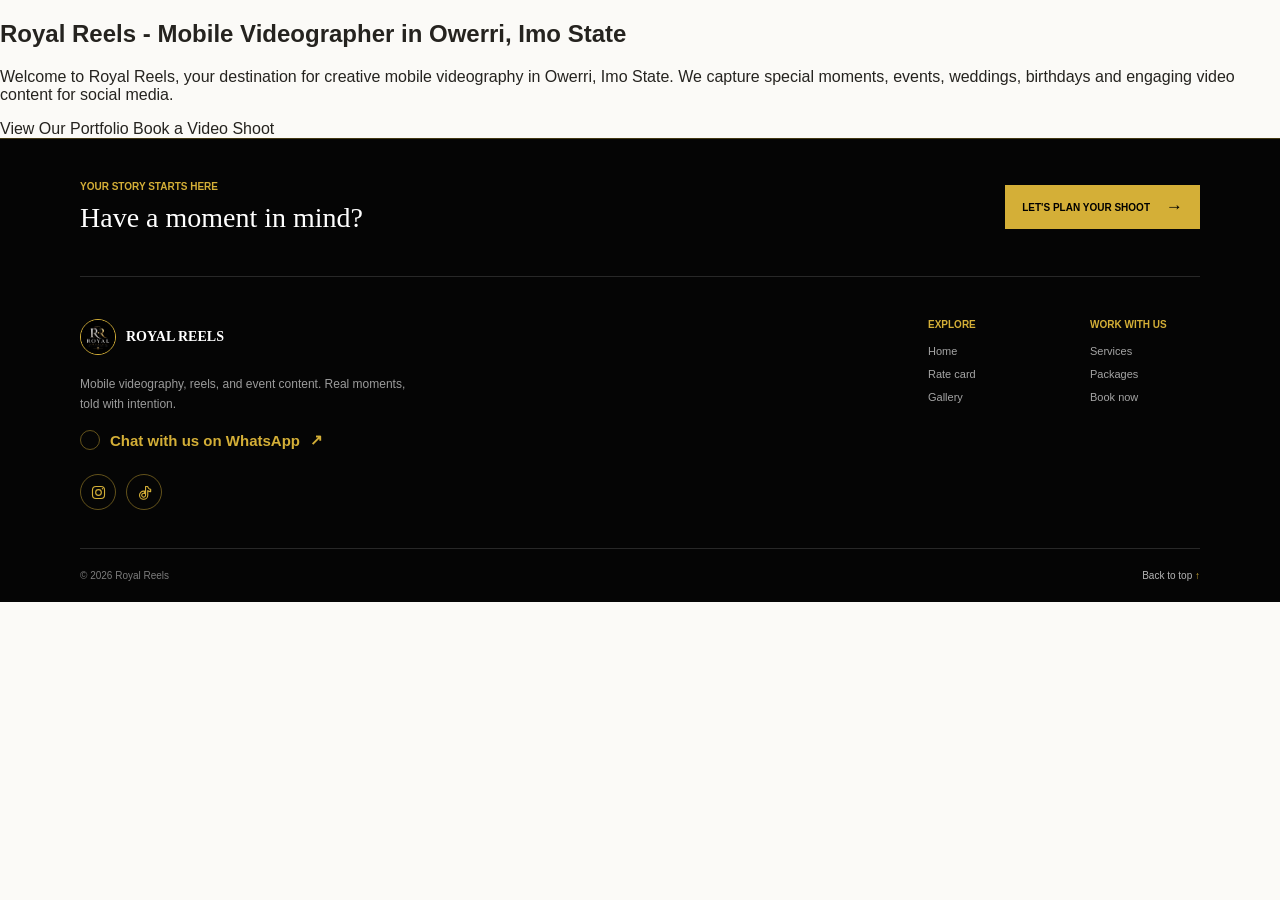
==== commit 643ff436: "update webite" ====
--- a/about.html
+++ b/about.html
@@ -7,6 +7,19 @@
     <link rel="stylesheet" href="index.css">
 </head>
 <body>
+    <section>
+        <h1>Royal Reels - Mobile Videographer in Owerri, Imo State</h1>
+    
+        <p>
+            Welcome to Royal Reels, your destination for creative
+            mobile videography in Owerri, Imo State. We capture
+            special moments, events, weddings, birthdays and
+            engaging video content for social media.
+        </p>
+    
+        <a href="gallery.html">View Our Portfolio</a>
+        <a href="Book-Now.html">Book a Video Shoot</a>
+    </section>
 <nav class="mobile-bottom-nav" aria-label="Mobile navigation">
     <div class="mobile-bottom-nav-inner">
         <a class="mobile-bottom-nav-item" href="index.html#home">
